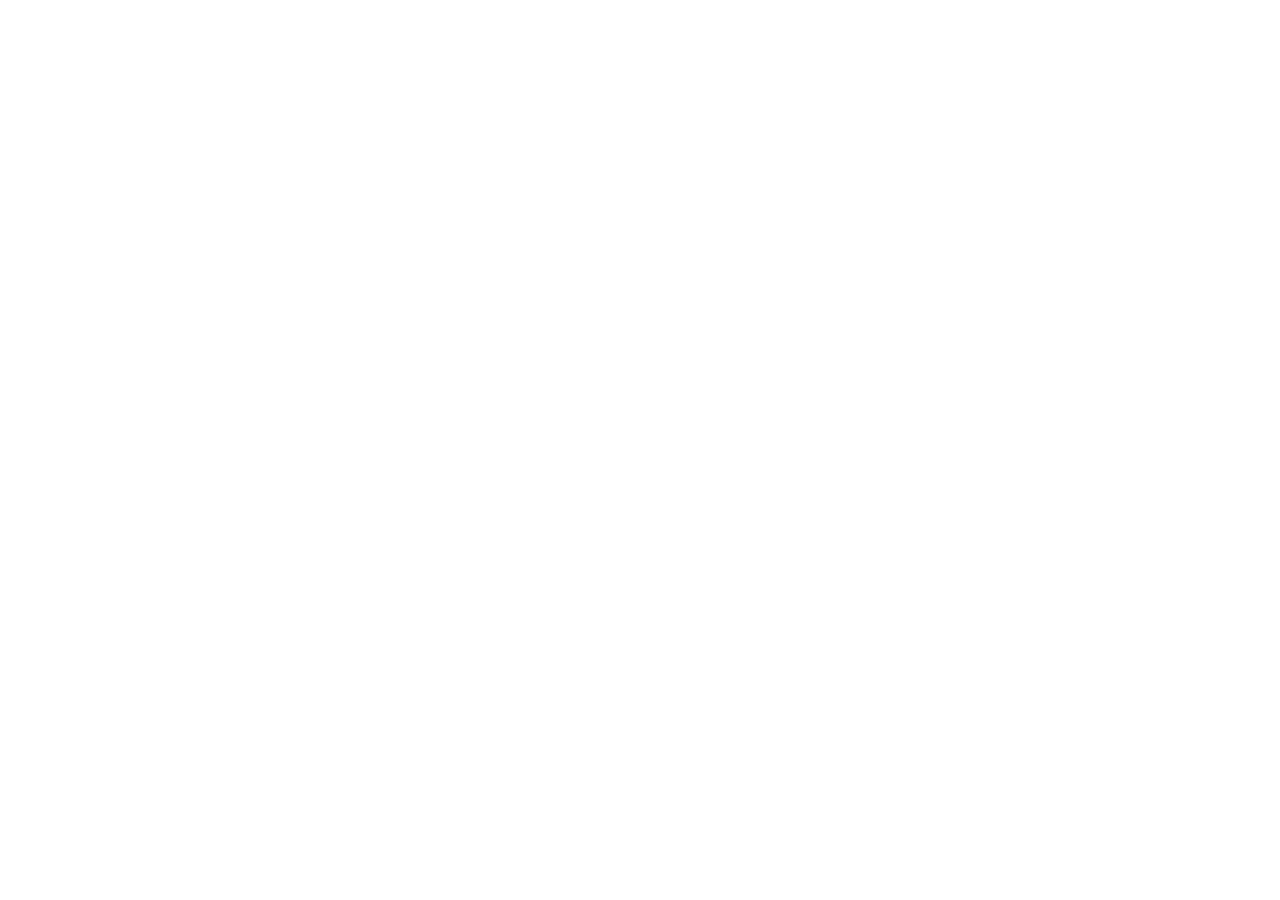
==== index.html @ dbf24309 "primeiro commit - DevFlix" ====
<!DOCTYPE html>
<html lang="en">
<head>
    <meta charset="UTF-8">
    <meta name="viewport" content="width=device-width, initial-scale=1.0">
    <title>DevFlix</title>
</head>
<body>
    <div class="Container-login">
        
    </div>
</body>
</html>
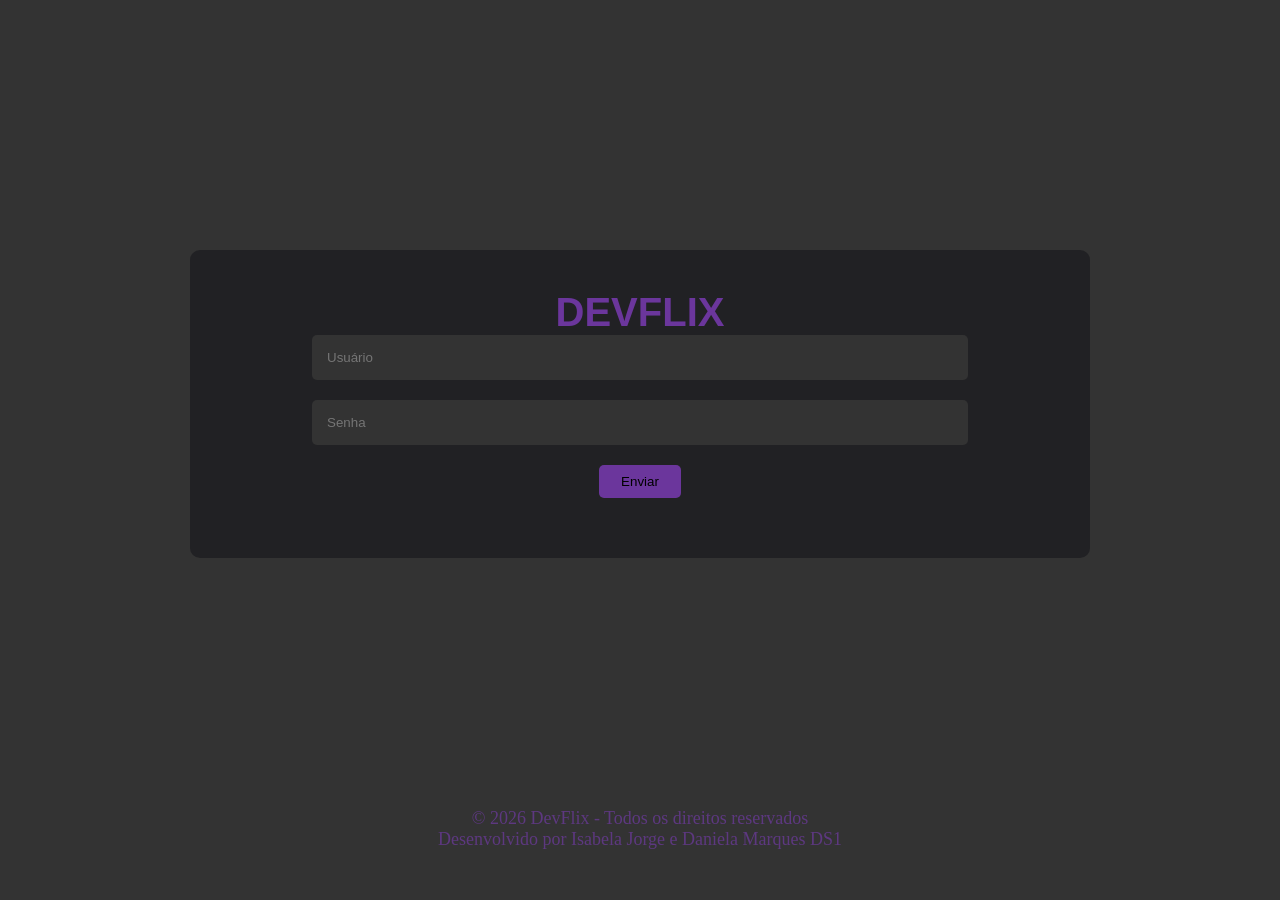
==== commit f377d91b: "feat: implementar tela de login" ====
--- a/index.html
+++ b/index.html
@@ -1,13 +1,44 @@
 <!DOCTYPE html>
 <html lang="en">
+
 <head>
     <meta charset="UTF-8">
     <meta name="viewport" content="width=device-width, initial-scale=1.0">
+    <link rel="stylesheet" href="css/style.css">
     <title>DevFlix</title>
 </head>
+
 <body>
-    <div class="Container-login">
-        
+
+    <div class="overplay">
+
+        <div class="container-login">
+
+            <h1 class="logo">DEVFLIX</h1>
+
+            <form>
+                <input type="text" placeholder="Usuário" required>
+
+                <input type="password" placeholder="Senha" required>
+
+                <button type="submit">
+                    Enviar
+                </button>
+
+                <p id="mensagemErro"></p>
+
+            </form>
+
+
+        </div>
     </div>
+
+    <footer>
+        <p>&#169; 2026 DevFlix - Todos os direitos reservados</p>
+        <p>Desenvolvido por Isabela Jorge e Daniela Marques DS1</p>
+    </footer>
+
+    <script src="js/script.js"></script>
 </body>
+
 </html>
--- a/css/style.css
+++ b/css/style.css
@@ -0,0 +1,78 @@
+*{
+    margin: 0;
+    padding: 0;
+    box-sizing: border-box;
+}
+
+body{
+    background-color: #333;
+}
+
+.overlay{
+    width: 100%;
+    height: 100vh;
+
+    background: rgba(0,0,0,0.75);
+
+    display: flex;
+    justify-content: center;
+    align-items: center;
+}
+
+.container-login{
+    background-color: rgb(33, 33, 36);
+    width: 350%;
+    max-width: 900px;
+    margin: 250px auto; /* centraliza */
+    min-height: 300px;
+    padding: 40px;
+    border-radius: 10px;
+    justify-content: center;
+
+}
+
+.logo{
+    color:rgb(107, 54, 156);
+    font-family: Impact, sans-serif;
+    font-size:40px;
+    text-align: center;
+}
+
+input{
+    width: 80%;
+    padding: 15px;
+    border: none;
+    border-radius: 5px;
+    background-color: #333;
+    color: white;
+    align-self: center;
+}
+
+form{
+    display: flex;
+    flex-direction: column;
+    gap: 20px;
+}
+
+button{
+    width: 10%;
+    padding: 9px;
+    align-self: center;
+    background-color: rgb(107, 54, 156);
+    border: none;
+    border-radius: 5px;
+}
+
+button:hover{
+    background-color: rgb(56, 27, 83);
+}
+
+ footer{
+    width: 100%;
+    
+ }
+ footer p {
+    font-size: 18px; /* Diminui o rodapé */
+    text-align: center;
+    color:rgb(93, 56, 128);
+  }
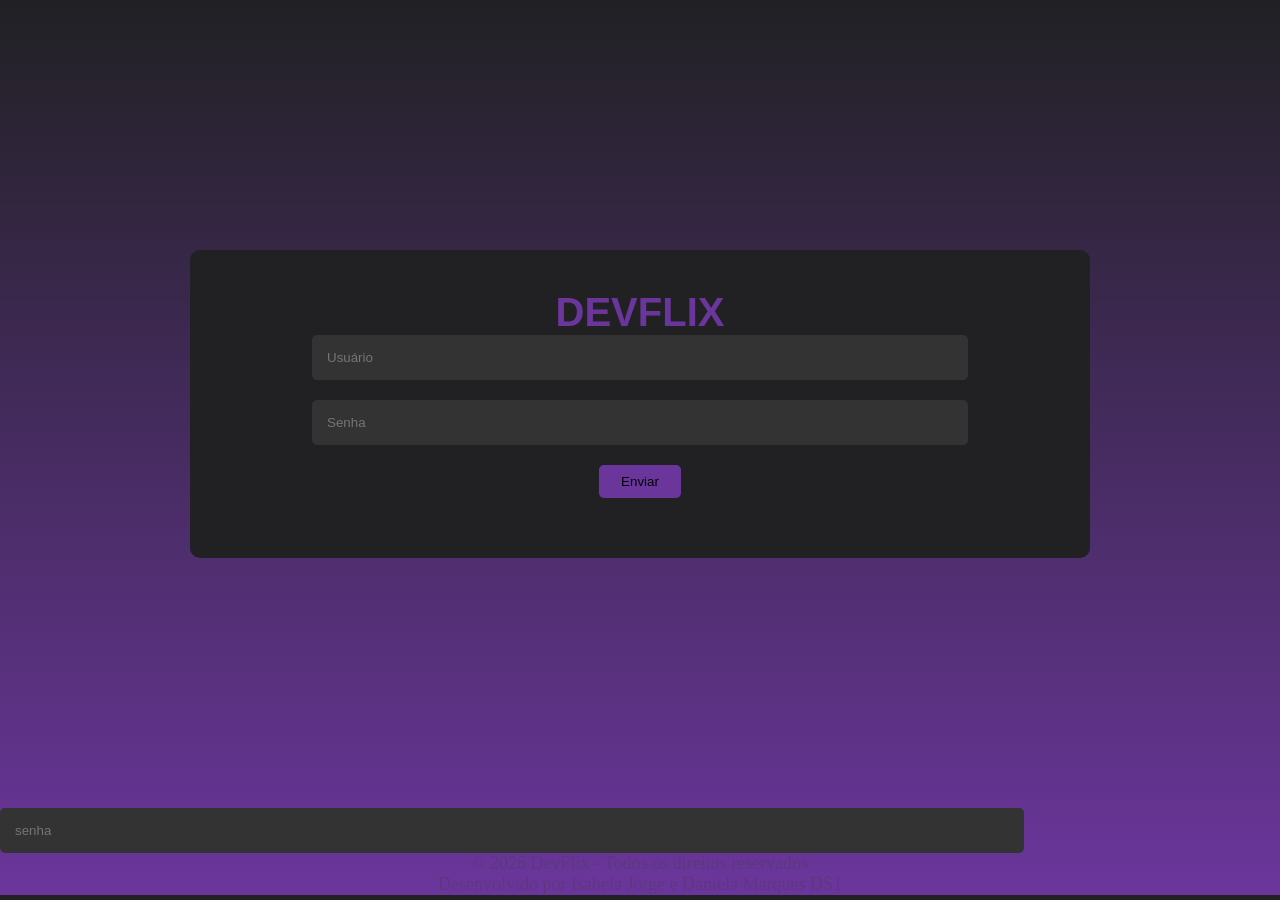
==== commit 7d4c2ccc: "feat: adicionar animação na tela de login" ====
--- a/index.html
+++ b/index.html
@@ -29,6 +29,19 @@
 
             </form>
 
+            
+            <div class="mascote">
+
+                <div class="olhos"></div>
+                <div class="olho"></div>
+            </div>
+        </div>
+
+        <input
+        type="password"
+        id="senha"
+        placeholder="senha">
+
 
         </div>
     </div>
@@ -38,7 +51,7 @@
         <p>Desenvolvido por Isabela Jorge e Daniela Marques DS1</p>
     </footer>
 
-    <script src="js/script.js"></script>
+    <script src="js//script.js"></script>
 </body>
 
 </html>
--- a/css/style.css
+++ b/css/style.css
@@ -5,7 +5,7 @@
 }
 
 body{
-    background-color: #333;
+    background: linear-gradient(to bottom, rgb(33, 33, 36), rgb(107, 54, 156));
 }
 
 .overlay{
@@ -36,6 +36,25 @@
     font-family: Impact, sans-serif;
     font-size:40px;
     text-align: center;
+}
+
+   /*Animação da logo*/
+.logo{
+    font-size 3rem;
+    color: rgb(107, 54, 156);
+    text-align: center;
+
+    animation: entradaLogo 2s ease-out forwards;
+}
+
+@keyframes entradaLogo{
+    from{
+        transform: translateX(-500px);
+        opacity: 0;
+    }
+    to{
+        transform: translateX(0);
+    }
 }
 
 input{
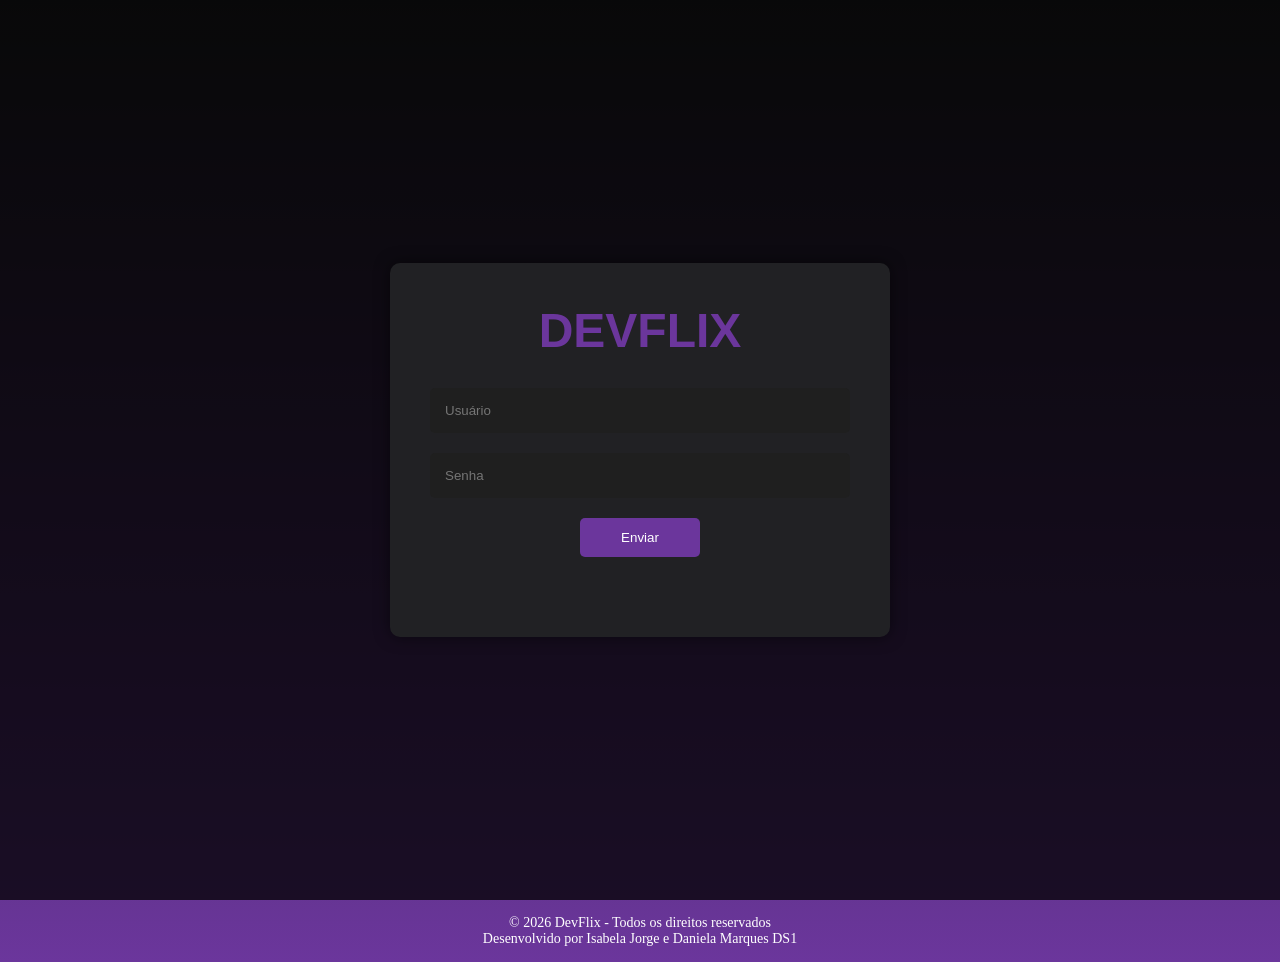
==== commit bced2d3c: "feat: arrumei os problemas de sintaxe" ====
--- a/index.html
+++ b/index.html
@@ -1,57 +1,34 @@
-<!DOCTYPE html>
+<!doctype html>
 <html lang="en">
+  <head>
+    <meta charset="UTF-8" />
+    <meta name="viewport" content="width=device-width, initial-scale=1.0" />
+    <link rel="stylesheet" href="css/style.css" />
+    <title>DevFlix</title>
+  </head>
 
-<head>
-    <meta charset="UTF-8">
-    <meta name="viewport" content="width=device-width, initial-scale=1.0">
-    <link rel="stylesheet" href="css/style.css">
-    <title>DevFlix</title>
-</head>
+  <body>
+    <div class="overplay">
+      <div class="container-login">
+        <h1 class="logo">DEVFLIX</h1>
 
-<body>
+        <form>
+          <input type="text" id="usuario" placeholder="Usuário" required />
 
-    <div class="overplay">
+          <input type="password" id="senha" placeholder="Senha" required />
 
-        <div class="container-login">
+          <button type="submit">Enviar</button>
 
-            <h1 class="logo">DEVFLIX</h1>
-
-            <form>
-                <input type="text" placeholder="Usuário" required>
-
-                <input type="password" placeholder="Senha" required>
-
-                <button type="submit">
-                    Enviar
-                </button>
-
-                <p id="mensagemErro"></p>
-
-            </form>
-
-            
-            <div class="mascote">
-
-                <div class="olhos"></div>
-                <div class="olho"></div>
-            </div>
-        </div>
-
-        <input
-        type="password"
-        id="senha"
-        placeholder="senha">
-
-
-        </div>
+          <p id="mensagemErro"></p>
+        </form>
+      </div>
     </div>
 
     <footer>
-        <p>&#169; 2026 DevFlix - Todos os direitos reservados</p>
-        <p>Desenvolvido por Isabela Jorge e Daniela Marques DS1</p>
+      <p>&#169; 2026 DevFlix - Todos os direitos reservados</p>
+      <p>Desenvolvido por Isabela Jorge e Daniela Marques DS1</p>
     </footer>
 
-    <script src="js//script.js"></script>
-</body>
-
-</html>+    <script src="js/script.js"></script>
+  </body>
+</html>
--- a/css/style.css
+++ b/css/style.css
@@ -1,97 +1,118 @@
-*{
+* {
     margin: 0;
     padding: 0;
     box-sizing: border-box;
 }
 
-body{
-    background: linear-gradient(to bottom, rgb(33, 33, 36), rgb(107, 54, 156));
+/* Fundo da página */
+body {
+    min-height: 100vh;
+    background: linear-gradient(
+        to bottom,
+        rgb(33, 33, 36),
+        rgb(107, 54, 156)
+    );
 }
 
-.overlay{
+/* Camada escura (overlay) */
+.overplay {
     width: 100%;
-    height: 100vh;
-
-    background: rgba(0,0,0,0.75);
-
+    min-height: 100vh;
+    background: rgba(0, 0, 0, 0.75);
     display: flex;
     justify-content: center;
     align-items: center;
 }
 
-.container-login{
+/* Caixa do login */
+.container-login {
     background-color: rgb(33, 33, 36);
-    width: 350%;
-    max-width: 900px;
-    margin: 250px auto; /* centraliza */
-    min-height: 300px;
+    width: 90%;
+    max-width: 500px;
     padding: 40px;
     border-radius: 10px;
-    justify-content: center;
-
+    box-shadow: 0 0 15px rgba(0, 0, 0, 0.5);
 }
 
-.logo{
-    color:rgb(107, 54, 156);
+/* Logo */
+.logo {
     font-family: Impact, sans-serif;
-    font-size:40px;
-    text-align: center;
-}
-
-   /*Animação da logo*/
-.logo{
-    font-size 3rem;
+    font-size: 3rem;
     color: rgb(107, 54, 156);
     text-align: center;
 
     animation: entradaLogo 2s ease-out forwards;
 }
 
-@keyframes entradaLogo{
-    from{
+/* Animação */
+@keyframes entradaLogo {
+    from {
         transform: translateX(-500px);
         opacity: 0;
     }
-    to{
+
+    to {
         transform: translateX(0);
+        opacity: 1;
     }
 }
 
-input{
-    width: 80%;
-    padding: 15px;
-    border: none;
-    border-radius: 5px;
-    background-color: #333;
-    color: white;
-    align-self: center;
-}
+/* Formulário */
+form {
+    margin-top: 30px;
 
-form{
     display: flex;
     flex-direction: column;
     gap: 20px;
 }
 
-button{
-    width: 10%;
-    padding: 9px;
+/* Inputs */
+input {
+    width: 100%;
+    padding: 15px;
+    border: none;
+    border-radius: 5px;
+    background-color: #1f1f1f; 
+    color: white;
+    outline: none;
+}
+
+/* efeito ao clicar */
+input:focus {
+    box-shadow: 0 0 8px rgb(107, 54, 156);
+}
+
+/* Botão */
+button {
+    width: 120px;
+    padding: 12px;
     align-self: center;
     background-color: rgb(107, 54, 156);
+    color: white;
     border: none;
     border-radius: 5px;
+    cursor: pointer;
+    transition: 0.3s;
 }
 
-button:hover{
+button:hover {
     background-color: rgb(56, 27, 83);
 }
 
- footer{
-    width: 100%;
-    
- }
- footer p {
-    font-size: 18px; /* Diminui o rodapé */
+/* Mensagem de erro */
+#mensagemErro {
     text-align: center;
-    color:rgb(93, 56, 128);
-  }+    color: red;
+    min-height: 20px;
+}
+
+/* Footer */
+footer {
+    padding: 15px;
+}
+
+footer p {
+    text-align: center;
+    color: white;
+    font-size: 14px;
+}
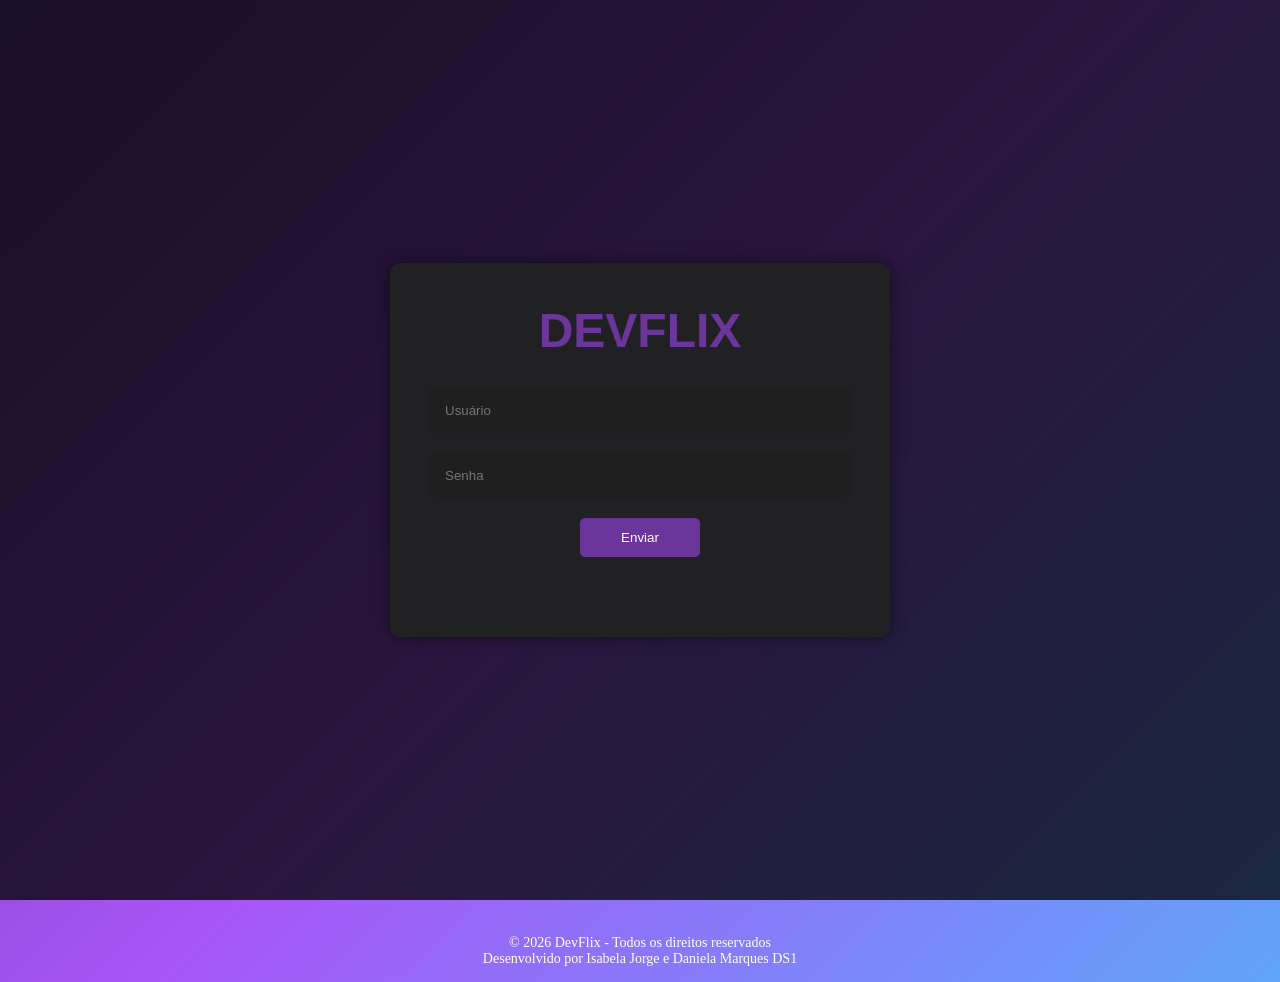
==== commit dba9fb50: "feat: criação do tema claro" ====
--- a/index.html
+++ b/index.html
@@ -4,6 +4,7 @@
     <meta charset="UTF-8" />
     <meta name="viewport" content="width=device-width, initial-scale=1.0" />
     <link rel="stylesheet" href="css/style.css" />
+    <link rel="stylesheet" href="css/catalogo.css" />
     <title>DevFlix</title>
   </head>
 
@@ -30,5 +31,6 @@
     </footer>
 
     <script src="js/script.js"></script>
+    <script src="js/temaclaro.js"></script>
   </body>
 </html>
--- a/css/style.css
+++ b/css/style.css
@@ -8,13 +8,14 @@
 body {
     min-height: 100vh;
     background: linear-gradient(
-        to bottom,
-        rgb(33, 33, 36),
-        rgb(107, 54, 156)
-    );
+  135deg,
+  rgb(107, 54, 156),
+  rgb(168, 85, 247),
+  rgb(96, 165, 250)
+);
 }
 
-/* Camada escura (overlay) */
+/* Camada escura (overplay) */
 .overplay {
     width: 100%;
     min-height: 100vh;
@@ -102,13 +103,14 @@
 /* Mensagem de erro */
 #mensagemErro {
     text-align: center;
-    color: red;
+    color: rgb(181, 0, 236);
     min-height: 20px;
 }
 
 /* Footer */
 footer {
     padding: 15px;
+    margin-top: 20px;
 }
 
 footer p {
--- a/css/catalogo.css
+++ b/css/catalogo.css
@@ -0,0 +1,359 @@
+body{
+    background-color: #141414 ;
+    overflow-x: hidden;
+}
+
+/*barra de navegação*/
+.sidebar {
+    position: fixed;
+    top: 0;
+    left: 0;
+    width: 200px;
+    height: 100vh;
+    background-color: #0f0f0f;
+    padding-top: 20px;
+}
+
+.sidebar .logo {
+    color: rgb(107, 54, 156);
+    text-align: center;
+    margin-bottom: 30px;
+    font-size: 24px;
+    font-weight: bold;
+}
+
+.sidebar ul {
+    list-style: none;
+    padding: 0;
+    margin: 0;
+    display: flex;
+    flex-direction: column;
+    gap: 10px;
+}
+
+.sidebar li {
+    padding: 15px 20px;
+    color: white;
+    cursor: pointer;
+    border-radius: 8px;
+    transition: 0.3s;
+}
+
+.sidebar li:hover {
+    background-color: rgb(107, 54, 156);
+    transform: translateX(6px);
+}
+
+.sidebar a{
+    text-decoration: none;
+    color: white;
+    display: block;
+}
+
+
+
+.container {
+    width: calc(100% - 200px);
+    
+     background: linear-gradient(
+        to bottom,
+        #0b0b0b,
+        #141414,
+        rgba(107, 54, 156, 0.2));
+
+    margin-left: 200px;
+    padding: 0;
+    min-height: 100vh;
+    color: white;
+}
+
+/*card dos filme*/
+.slide {
+    display: none;
+}
+
+.slide.active{
+    display: block;
+}
+
+.slide img {
+    width: 100%;
+    height: 400px;
+    object-fit: cover;
+    display: block;
+}
+
+h2 {
+    margin-left: 20px;
+    margin-top: 30px;
+    color: white;
+}
+
+.card-filme {
+    background-color: #1f1f1f;
+    border-radius: 12px;
+    overflow: hidden;
+    transition: 0.3s;
+    cursor: pointer;
+    box-shadow: 0 4px 15px rgba(0,0,0,0.4);
+}
+
+.card-filme:hover {
+    transform: translateY(-8px) scale(1.03);
+    box-shadow: 0 0 20px rgba(107,54,156,0.8);
+}
+
+.card-filme img {
+    width: 100%;
+    height: 300px;
+    object-fit: cover;
+}
+
+.card-filme h3 {
+    margin: 0;
+    padding: 15px;
+    background: transparent;
+    box-shadow: none;
+}
+
+.botoes-card {
+    display: flex;
+    justify-content: center;
+    gap: 10px;
+    padding: 15px;
+}
+
+.botoes-card button {
+    background-color: rgb(107, 54, 156);
+    border: none;
+    color: white;
+    padding: 8px 12px;
+    border-radius: 8px;
+    cursor: pointer;
+    transition: 0.3s;
+}
+
+.botoes-card button:hover {
+    background-color: rgb(140, 80, 200);
+}
+
+#classificacaoFilme{
+    font-family: Arial, Helvetica, sans-serif;
+    color: white;
+}
+
+#descricaoFilme{
+    font-family:'Times New Roman', Times, serif;
+    text-align: left;
+}
+
+
+.cards-container {
+    display: grid;
+    grid-template-columns: repeat(auto-fit, minmax(220px, 1fr));
+    gap: 20px;
+}
+
+.carrossel{
+    position: relative;
+    width: 100%;
+    height: 350px;
+    overflow: hidden;
+    border-radius: 12px;
+}
+
+.banner{
+    width: 100%;
+    height: 350px;
+    overflow: hidden;
+}
+
+.banner img {
+    width: 100%;
+    height: 350px;
+    object-fit: cover;
+}
+
+.slide {
+    position: relative;
+}
+
+.banner-desc {
+    position: absolute;
+    left: 120px;
+    bottom: 50px;
+    max-width: 500px;
+    color: white;
+    z-index: 2;
+}
+
+.banner-desc h1 {
+    font-size: 3rem;
+    margin-bottom: 10px;
+}
+
+.banner-desc p {
+    font-size: 1rem;
+    line-height: 1.5;
+    margin-bottom: 20px;
+}
+
+.banner-desc button {
+    background-color: rgb(107, 54, 156);
+    color: white;
+    border: none;
+    padding: 12px 24px;
+    border-radius: 8px;
+    cursor: pointer;
+}
+
+.prev,
+.next {
+    position: absolute;
+    top: 50%;
+    transform: translateY(-50%);
+
+    background: rgba(0, 0, 0, 0.7);
+    color: white;
+
+    border: none;
+    padding: 12px;
+    cursor: pointer;
+    font-size: 20px;
+
+    border-radius: 50%;
+}
+
+.prev,
+.next {
+    position: absolute;
+    top: 50%;
+    transform: translateY(-50%);
+    width: 50px;
+    height: 50px;
+    border: none;
+    border-radius: 50%;
+    background-color: rgba(107, 54, 156, 0.9);
+    color: white;
+    font-size: 24px;
+    font-weight: bold;
+    cursor: pointer;
+    z-index: 999;
+    display: flex;
+    align-items: center;
+    justify-content: center;
+    transition: 0.3s;
+}
+
+.prev {
+    left: 15px;
+}
+
+.next {
+    right: 15px;
+}
+
+.prev:hover,
+.next:hover {
+    background-color: rgb(107, 54, 156);
+    transform: translateY(-50%) scale(1.1);
+}
+
+/*tema claro*/
+
+body.tema-claro{
+    background-color: #ffffff ;
+    overflow-x: hidden;
+}
+
+body.tema-claro .sidebar {
+    background-color: #e6e6e6;
+    color: #111;
+}
+
+body.tema-claro .sidebar a {
+    color: #111;
+}
+
+body.tema-claro .container {
+    background: #ffffff !important;
+    color: #111;
+}
+
+body.tema-claro .card-filme {
+    background-color: #f0f0f0;
+    color: #111;
+}
+
+body.tema-claro .botoes-card button {
+    background-color: #6B369C;
+    color: white;
+}
+
+body.tema-claro .container,
+body.tema-claro .containerF,
+body.tema-claro .perfil-container,
+body.tema-claro .perfis,
+body.tema-claro .ContainerC {
+    background: #ffffff;
+    color: #111;
+}
+
+body.tema-claro .card-filme {
+    background-color: #f2f2f2;
+    color: #111;
+}
+
+body.tema-claro .lista-favoritos,
+body.tema-claro .lista-nao-gostei {
+    background-color: #ffffff;
+    color: #111;
+}
+
+body.tema-claro button {
+    background-color: #6B369C;
+    color: white;
+}
+
+body.tema-claro .perfil {
+    background-color: #f2f2f2;
+    color: #111;
+    border-radius: 12px;
+    padding: 10px;
+}
+
+body.tema-claro header h1 {
+    color: #111 !important;
+}
+
+/*responsividade notebook*/
+@media (max-width: 1366px) {
+
+    .sidebar {
+        width: 180px;
+    }
+
+    .container {
+        margin-left: 180px;
+        width: calc(100% - 180px);
+    }
+
+    .banner,
+    .carrossel,
+    .slide img {
+        height: 300px;
+    }
+
+    .cards-container {
+        grid-template-columns: repeat(auto-fit, minmax(200px, 1fr));
+        gap: 15px;
+    }
+
+    .card-filme img {
+        height: 260px;
+    }
+
+    .card-filme h3 {
+        font-size: 1rem;
+    }
+}
